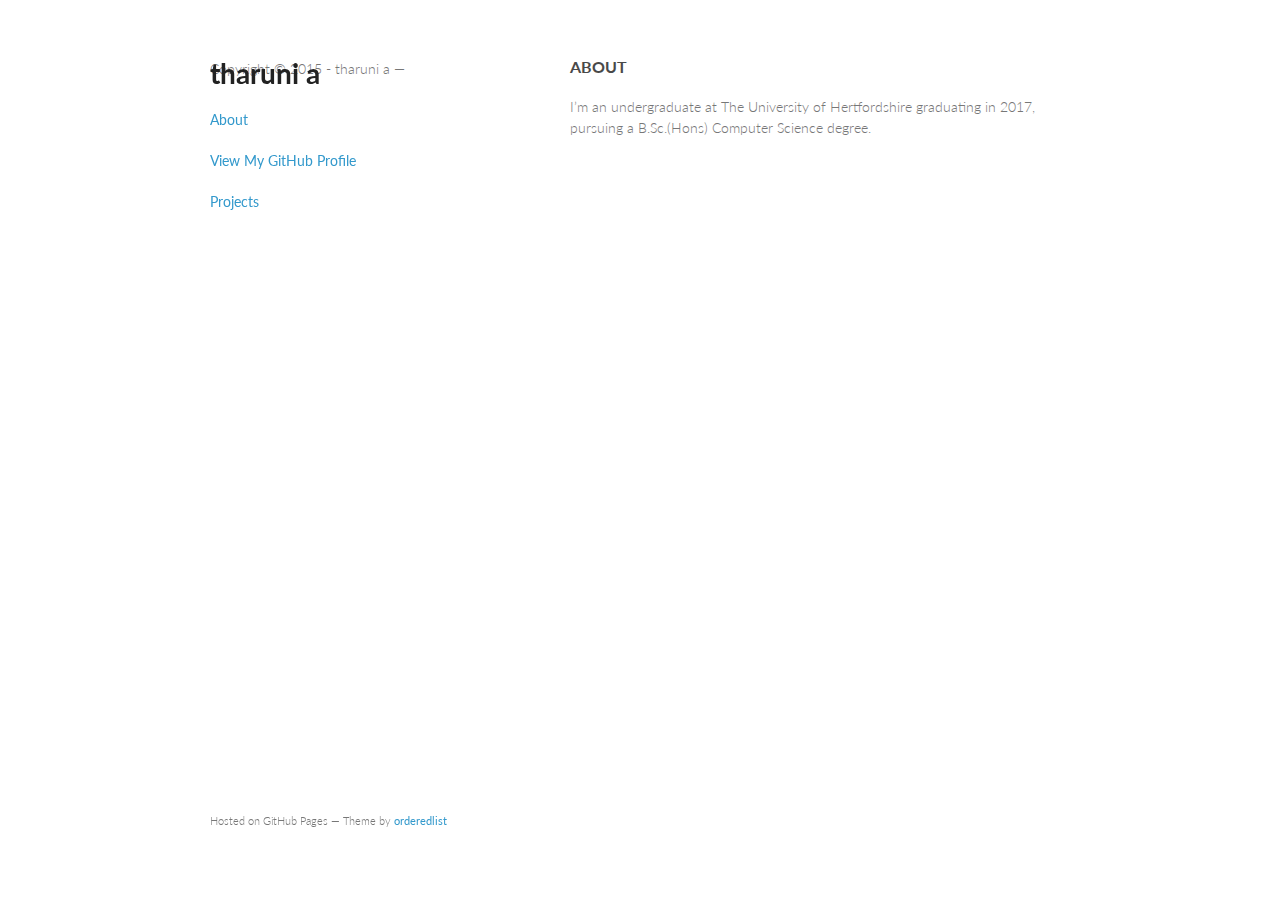
==== index.html @ baa743c0 "Update index.html" ====
<!doctype html>
<html>
  <head>
    <meta charset="utf-8">
    <meta http-equiv="X-UA-Compatible" content="chrome=1">
    <title>tharuni a</title>

    <link rel="stylesheet" href="stylesheets/styles.css">
    <link rel="stylesheet" href="stylesheets/github-light.css">
    <meta name="viewport" content="width=device-width, initial-scale=1, user-scalable=no">
    <!--[if lt IE 9]>
    <script src="//html5shiv.googlecode.com/svn/trunk/html5.js"></script>
    <![endif]-->
  </head>
  <body>
    <div class="wrapper">
      <header>
        <h1>tharuni a</h1>
        <p></p>

        <p class="view"><a href="/">About</a></p>
        <p class="view"><a href="https://github.com/tharuni">View My GitHub Profile</a></p>
        <p class="view"><a href="https://github.com/tharuni">Projects</a></p>


      </header>
      <section>
        <h3>
<a id="welcome-to-github-pages" class="anchor" href="#welcome-to-github-pages" aria-hidden="true"><span class="octicon octicon-link"></span></a>ABOUT</h3>

<p>I’m an undergraduate at The University of Hertfordshire graduating in 2017, pursuing a B.Sc.(Hons) Computer Science degree.</p>


</section>
<p>Copyright © 2015 - tharuni a &mdash;</p>
      <footer>
        <p><small>Hosted on GitHub Pages &mdash; Theme by <a href="https://github.com/orderedlist">orderedlist</a></small></p>
      </footer>
    </div>
    <script src="javascripts/scale.fix.js"></script>
    
  </body>
</html>
---- stylesheets/styles.css ----
@import url(https://fonts.googleapis.com/css?family=Lato:300italic,700italic,300,700);

body {
  padding:50px;
  font:14px/1.5 Lato, "Helvetica Neue", Helvetica, Arial, sans-serif;
  color:#777;
  font-weight:300;
}

h1, h2, h3, h4, h5, h6 {
  color:#222;
  margin:0 0 20px;
}

p, ul, ol, table, pre, dl {
  margin:0 0 20px;
}

h1, h2, h3 {
  line-height:1.1;
}

h1 {
  font-size:28px;
}

h2 {
  color:#393939;
}

h3, h4, h5, h6 {
  color:#494949;
}

a {
  color:#39c;
  font-weight:400;
  text-decoration:none;
}

a small {
  font-size:11px;
  color:#777;
  margin-top:-0.6em;
  display:block;
}

.wrapper {
  width:860px;
  margin:0 auto;
}

blockquote {
  border-left:1px solid #e5e5e5;
  margin:0;
  padding:0 0 0 20px;
  font-style:italic;
}

code, pre {
  font-family:Monaco, Bitstream Vera Sans Mono, Lucida Console, Terminal;
  color:#333;
  font-size:12px;
}

pre {
  padding:8px 15px;
  background: #f8f8f8;
  border-radius:5px;
  border:1px solid #e5e5e5;
  overflow-x: auto;
}

table {
  width:100%;
  border-collapse:collapse;
}

th, td {
  text-align:left;
  padding:5px 10px;
  border-bottom:1px solid #e5e5e5;
}

dt {
  color:#444;
  font-weight:700;
}

th {
  color:#444;
}

img {
  max-width:100%;
}

header {
  width:270px;
  float:left;
  position:fixed;
}

header ul {
  list-style:none;
  height:40px;

  padding:0;

  background: #eee;
  background: -moz-linear-gradient(top, #f8f8f8 0%, #dddddd 100%);
  background: -webkit-gradient(linear, left top, left bottom, color-stop(0%,#f8f8f8), color-stop(100%,#dddddd));
  background: -webkit-linear-gradient(top, #f8f8f8 0%,#dddddd 100%);
  background: -o-linear-gradient(top, #f8f8f8 0%,#dddddd 100%);
  background: -ms-linear-gradient(top, #f8f8f8 0%,#dddddd 100%);
  background: linear-gradient(top, #f8f8f8 0%,#dddddd 100%);

  border-radius:5px;
  border:1px solid #d2d2d2;
  box-shadow:inset #fff 0 1px 0, inset rgba(0,0,0,0.03) 0 -1px 0;
  width:270px;
}

header li {
  width:89px;
  float:left;
  border-right:1px solid #d2d2d2;
  height:40px;
}

header ul a {
  line-height:1;
  font-size:11px;
  color:#999;
  display:block;
  text-align:center;
  padding-top:6px;
  height:40px;
}

strong {
  color:#222;
  font-weight:700;
}

header ul li + li {
  width:88px;
  border-left:1px solid #000;
}

header ul li + li + li {
  border-right:none;
  width:89px;
}

header ul a strong {
  font-size:14px;
  display:block;
  color:#222;
}

section {
  width:500px;
  float:right;
  padding-bottom:50px;
}

small {
  font-size:11px;
}

hr {
  border:0;
  background:#e5e5e5;
  height:1px;
  margin:0 0 20px;
}

footer {
  width:270px;
  float:left;
  position:fixed;
  bottom:50px;
}

@media print, screen and (max-width: 960px) {

  div.wrapper {
    width:auto;
    margin:0;
  }

  header, section, footer {
    float:none;
    position:static;
    width:auto;
  }

  header {
    padding-right:320px;
  }

  section {
    border:1px solid #e5e5e5;
    border-width:1px 0;
    padding:20px 0;
    margin:0 0 20px;
  }

  header a small {
    display:inline;
  }

  header ul {
    position:absolute;
    right:50px;
    top:52px;
  }
}

@media print, screen and (max-width: 720px) {
  body {
    word-wrap:break-word;
  }

  header {
    padding:0;
  }

  header ul, header p.view {
    position:static;
  }

  pre, code {
    word-wrap:normal;
  }
}

@media print, screen and (max-width: 480px) {
  body {
    padding:15px;
  }

  header ul {
    display:none;
  }
}

@media print {
  body {
    padding:0.4in;
    font-size:12pt;
    color:#444;
  }
}
---- stylesheets/github-light.css ----
/*
   Copyright 2014 GitHub Inc.

   Licensed under the Apache License, Version 2.0 (the "License");
   you may not use this file except in compliance with the License.
   You may obtain a copy of the License at

       http://www.apache.org/licenses/LICENSE-2.0

   Unless required by applicable law or agreed to in writing, software
   distributed under the License is distributed on an "AS IS" BASIS,
   WITHOUT WARRANTIES OR CONDITIONS OF ANY KIND, either express or implied.
   See the License for the specific language governing permissions and
   limitations under the License.

*/

.pl-c /* comment */ {
  color: #969896;
}

.pl-c1      /* constant, markup.raw, meta.diff.header, meta.module-reference, meta.property-name, support, support.constant, support.variable, variable.other.constant */,
.pl-s .pl-v /* string variable */ {
  color: #0086b3;
}

.pl-e  /* entity */,
.pl-en /* entity.name */ {
  color: #795da3;
}

.pl-s .pl-s1 /* string source */,
.pl-smi      /* storage.modifier.import, storage.modifier.package, storage.type.java, variable.other, variable.parameter.function */ {
  color: #333;
}

.pl-ent /* entity.name.tag */ {
  color: #63a35c;
}

.pl-k /* keyword, storage, storage.type */ {
  color: #a71d5d;
}

.pl-pds              /* punctuation.definition.string, string.regexp.character-class */,
.pl-s                /* string */,
.pl-s .pl-pse .pl-s1 /* string punctuation.section.embedded source */,
.pl-sr               /* string.regexp */,
.pl-sr .pl-cce       /* string.regexp constant.character.escape */,
.pl-sr .pl-sra       /* string.regexp string.regexp.arbitrary-repitition */,
.pl-sr .pl-sre       /* string.regexp source.ruby.embedded */ {
  color: #183691;
}

.pl-v /* variable */ {
  color: #ed6a43;
}

.pl-id /* invalid.deprecated */ {
  color: #b52a1d;
}

.pl-ii /* invalid.illegal */ {
  background-color: #b52a1d;
  color: #f8f8f8;
}

.pl-sr .pl-cce /* string.regexp constant.character.escape */ {
  color: #63a35c;
  font-weight: bold;
}

.pl-ml /* markup.list */ {
  color: #693a17;
}

.pl-mh        /* markup.heading */,
.pl-mh .pl-en /* markup.heading entity.name */,
.pl-ms        /* meta.separator */ {
  color: #1d3e81;
  font-weight: bold;
}

.pl-mq /* markup.quote */ {
  color: #008080;
}

.pl-mi /* markup.italic */ {
  color: #333;
  font-style: italic;
}

.pl-mb /* markup.bold */ {
  color: #333;
  font-weight: bold;
}

.pl-md /* markup.deleted, meta.diff.header.from-file */ {
  background-color: #ffecec;
  color: #bd2c00;
}

.pl-mi1 /* markup.inserted, meta.diff.header.to-file */ {
  background-color: #eaffea;
  color: #55a532;
}

.pl-mdr /* meta.diff.range */ {
  color: #795da3;
  font-weight: bold;
}

.pl-mo /* meta.output */ {
  color: #1d3e81;
}
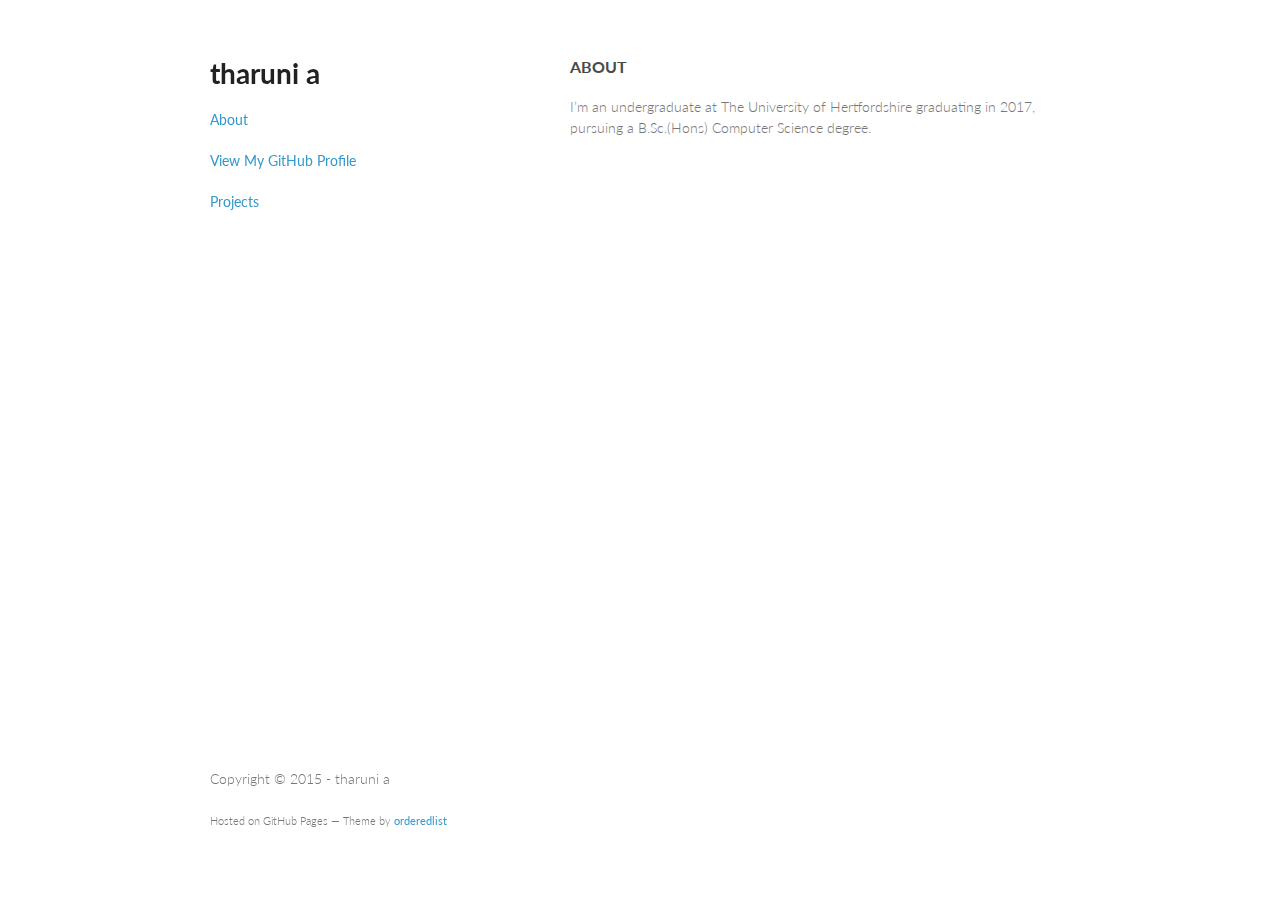
==== commit e0166938: "Update index.html" ====
--- a/index.html
+++ b/index.html
@@ -32,8 +32,8 @@
 
 
 </section>
-<p>Copyright © 2015 - tharuni a &mdash;</p>
       <footer>
+        <p>Copyright © 2015 - tharuni a</p>
         <p><small>Hosted on GitHub Pages &mdash; Theme by <a href="https://github.com/orderedlist">orderedlist</a></small></p>
       </footer>
     </div>
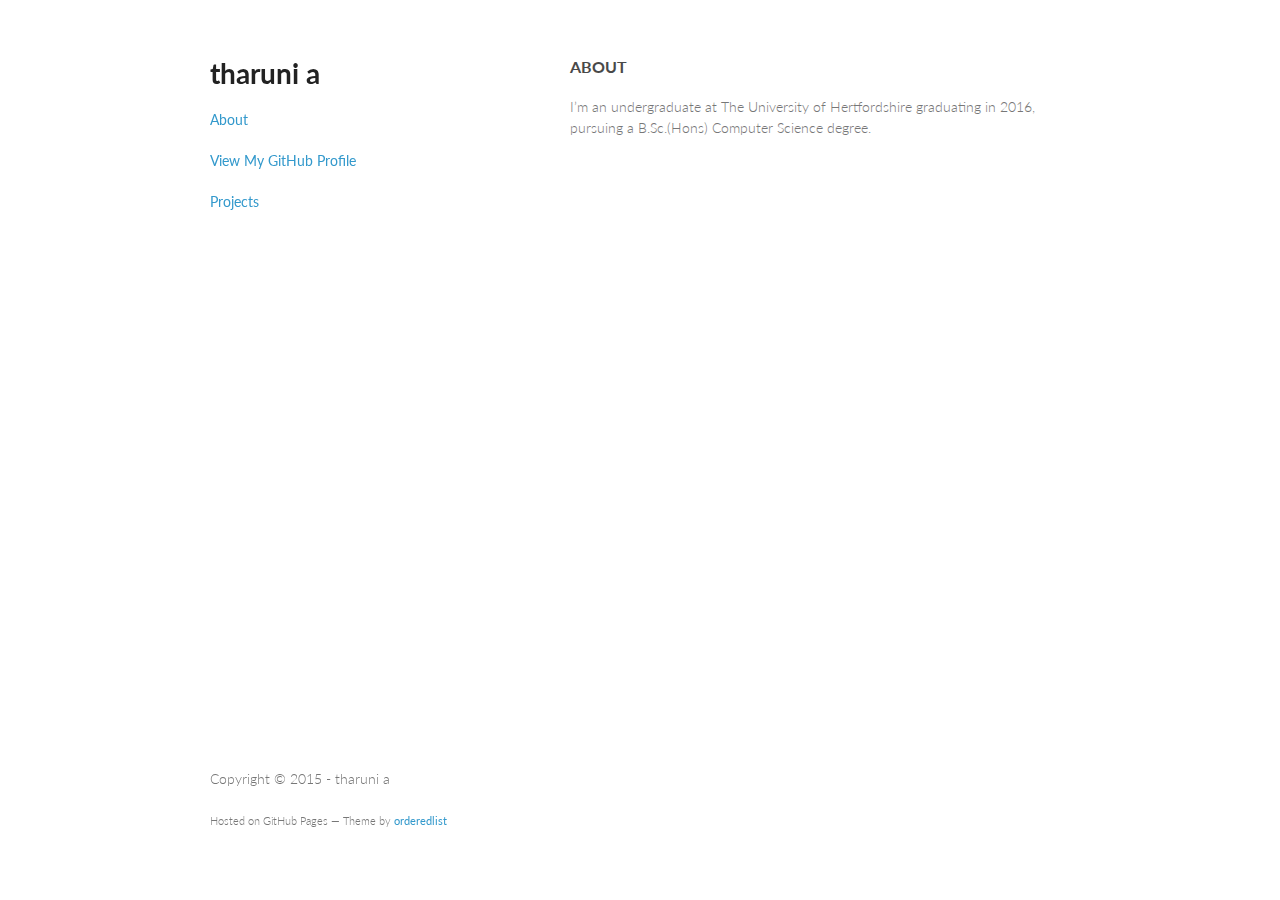
==== commit d489200a: "Update index.html" ====
--- a/index.html
+++ b/index.html
@@ -28,7 +28,7 @@
         <h3>
 <a id="welcome-to-github-pages" class="anchor" href="#welcome-to-github-pages" aria-hidden="true"><span class="octicon octicon-link"></span></a>ABOUT</h3>
 
-<p>I’m an undergraduate at The University of Hertfordshire graduating in 2017, pursuing a B.Sc.(Hons) Computer Science degree.</p>
+<p>I’m an undergraduate at The University of Hertfordshire graduating in 2016, pursuing a B.Sc.(Hons) Computer Science degree.</p>
 
 
 </section>
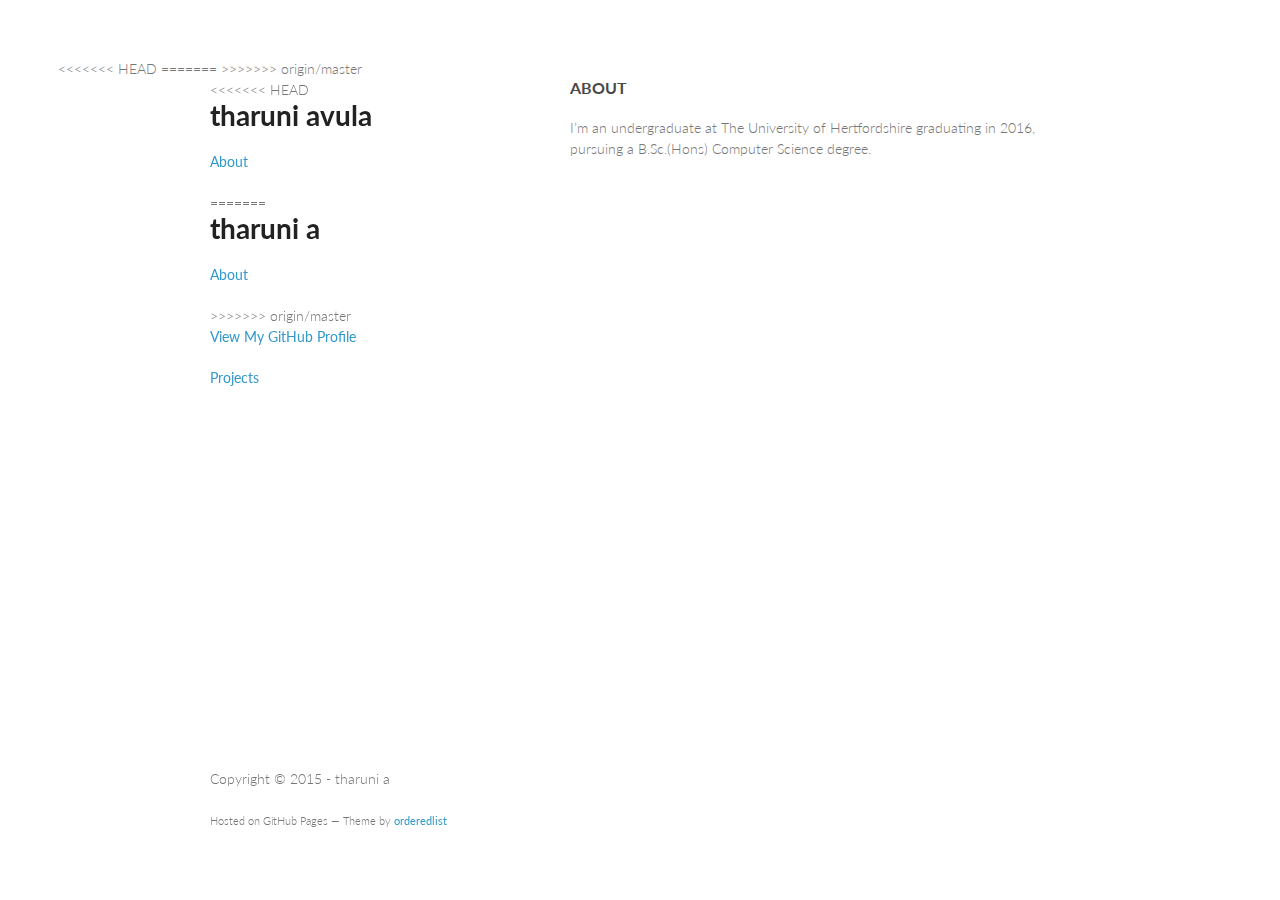
==== commit d9ed7b3a: "Merge remote-tracking branch 'origin/master'" ====
--- a/index.html
+++ b/index.html
@@ -3,7 +3,11 @@
   <head>
     <meta charset="utf-8">
     <meta http-equiv="X-UA-Compatible" content="chrome=1">
+<<<<<<< HEAD
+    <title>Tharuni Avula by tharuni</title>
+=======
     <title>tharuni a</title>
+>>>>>>> origin/master
 
     <link rel="stylesheet" href="stylesheets/styles.css">
     <link rel="stylesheet" href="stylesheets/github-light.css">
@@ -15,10 +19,17 @@
   <body>
     <div class="wrapper">
       <header>
+<<<<<<< HEAD
+        <h1>tharuni avula</h1>
+        <p></p>
+
+	    <p class="view"><a href="https://tharuni.github.io/index.html">About</a></p>
+=======
         <h1>tharuni a</h1>
         <p></p>
 
         <p class="view"><a href="/">About</a></p>
+>>>>>>> origin/master
         <p class="view"><a href="https://github.com/tharuni">View My GitHub Profile</a></p>
         <p class="view"><a href="https://github.com/tharuni">Projects</a></p>
 
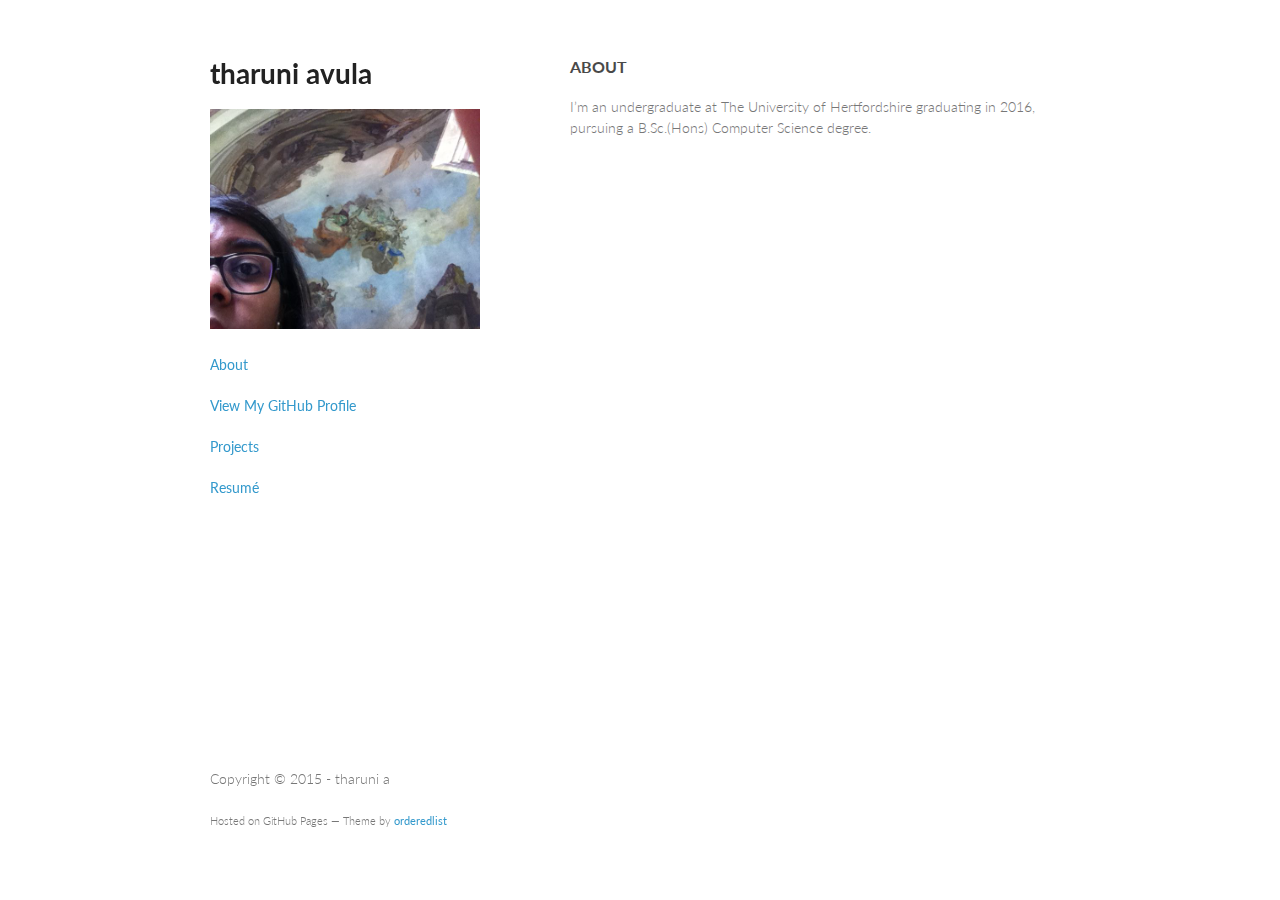
==== commit f0960371: "x" ====
--- a/index.html
+++ b/index.html
@@ -3,11 +3,8 @@
   <head>
     <meta charset="utf-8">
     <meta http-equiv="X-UA-Compatible" content="chrome=1">
-<<<<<<< HEAD
-    <title>Tharuni Avula by tharuni</title>
-=======
+    
     <title>tharuni a</title>
->>>>>>> origin/master
 
     <link rel="stylesheet" href="stylesheets/styles.css">
     <link rel="stylesheet" href="stylesheets/github-light.css">
@@ -19,19 +16,15 @@
   <body>
     <div class="wrapper">
       <header>
-<<<<<<< HEAD
-        <h1>tharuni avula</h1>
-        <p></p>
 
-	    <p class="view"><a href="https://tharuni.github.io/index.html">About</a></p>
-=======
-        <h1>tharuni a</h1>
-        <p></p>
+        <a href="/"><h1>tharuni avula</h1></a>
+        <p><img src="img/me.jpg" alt="me" style="width:304px;height:220px;">
+</p>
 
         <p class="view"><a href="/">About</a></p>
->>>>>>> origin/master
         <p class="view"><a href="https://github.com/tharuni">View My GitHub Profile</a></p>
-        <p class="view"><a href="https://github.com/tharuni">Projects</a></p>
+        <p class="view"><a href="https://tharuni.github.io/projectpage.html">Projects</a></p>
+         <p class="view"><a href="https://tharuni.github.io/projectpage.html">Resumé</a></p>
 
 
       </header>
--- a/stylesheets/styles.css
+++ b/stylesheets/styles.css
@@ -107,7 +107,7 @@
 
   padding:0;
 
-  background: #eee;
+  background: #fff;
   background: -moz-linear-gradient(top, #f8f8f8 0%, #dddddd 100%);
   background: -webkit-gradient(linear, left top, left bottom, color-stop(0%,#f8f8f8), color-stop(100%,#dddddd));
   background: -webkit-linear-gradient(top, #f8f8f8 0%,#dddddd 100%);
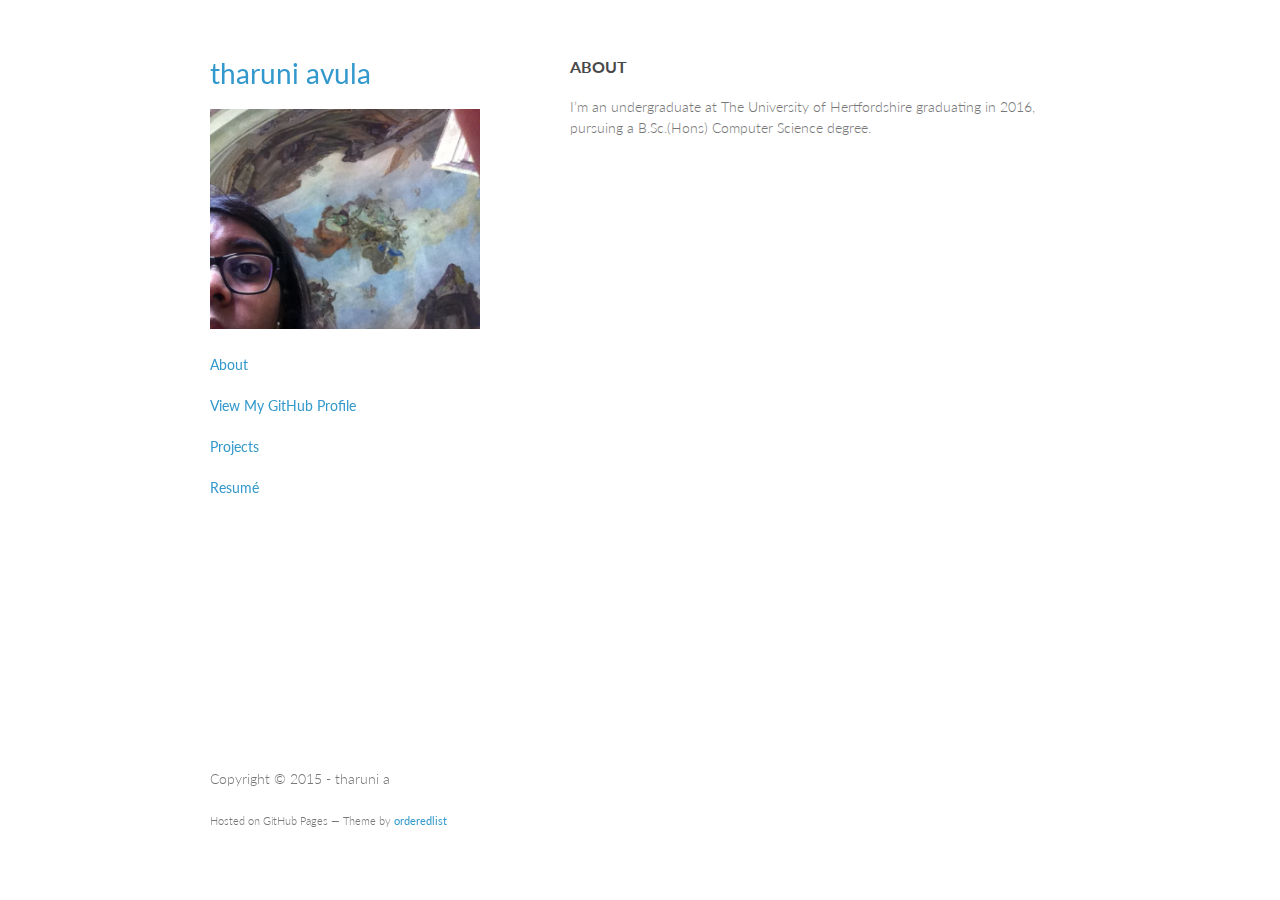
==== commit 8b1550f8: "s" ====
--- a/index.html
+++ b/index.html
@@ -17,7 +17,7 @@
     <div class="wrapper">
       <header>
 
-        <a href="/"><h1>tharuni avula</h1></a>
+       <h1> <a href="/">tharuni avula</a></h1>
         <p><img src="img/me.jpg" alt="me" style="width:304px;height:220px;">
 </p>
 
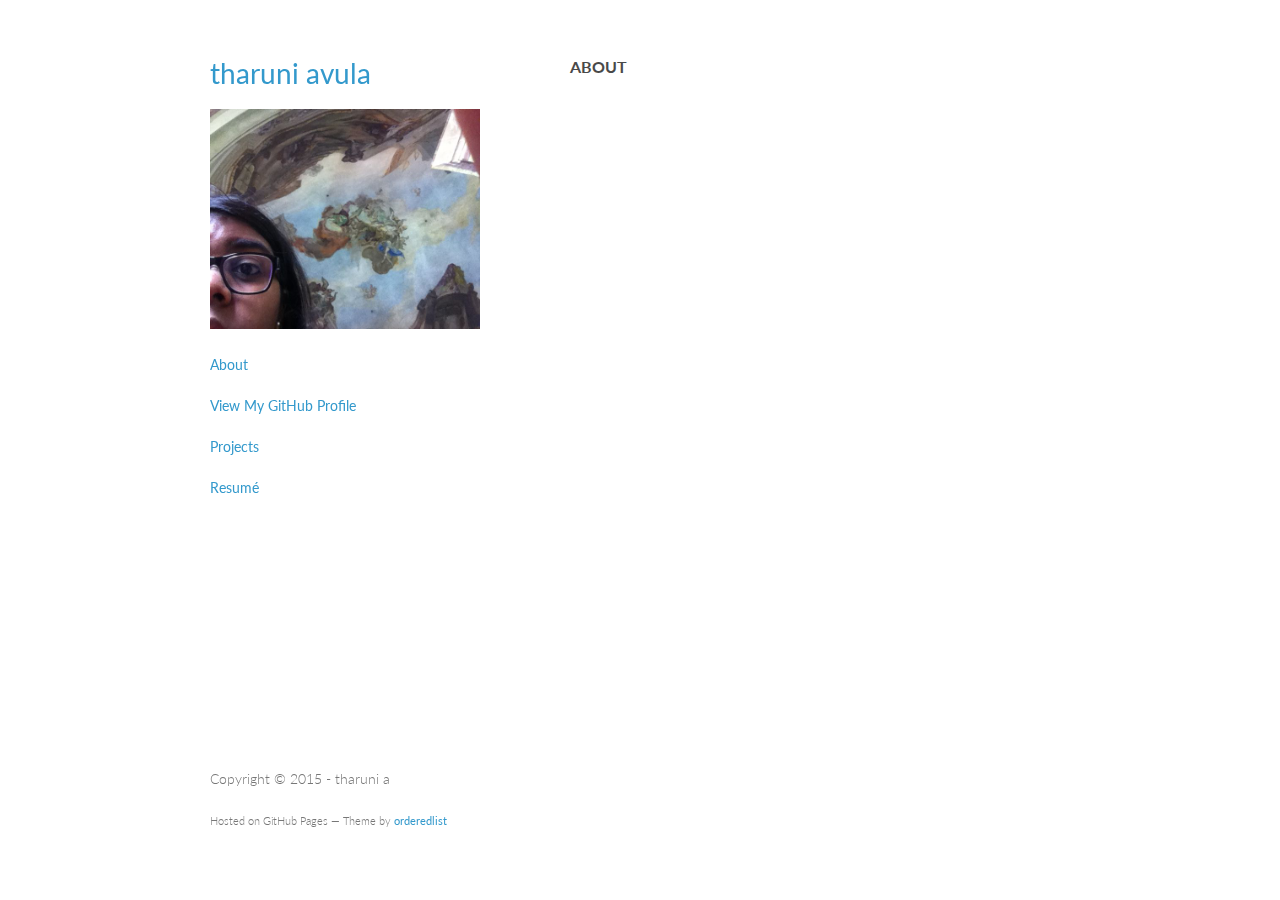
==== commit 921b7170: "Update index.html" ====
--- a/index.html
+++ b/index.html
@@ -24,7 +24,7 @@
         <p class="view"><a href="/">About</a></p>
         <p class="view"><a href="https://github.com/tharuni">View My GitHub Profile</a></p>
         <p class="view"><a href="https://tharuni.github.io/projectpage.html">Projects</a></p>
-         <p class="view"><a href="https://tharuni.github.io/projectpage.html">Resumé</a></p>
+         <p class="view"><a href="https://tharuni.github.io/resume.html">Resumé</a></p>
 
 
       </header>
@@ -32,7 +32,6 @@
         <h3>
 <a id="welcome-to-github-pages" class="anchor" href="#welcome-to-github-pages" aria-hidden="true"><span class="octicon octicon-link"></span></a>ABOUT</h3>
 
-<p>I’m an undergraduate at The University of Hertfordshire graduating in 2016, pursuing a B.Sc.(Hons) Computer Science degree.</p>
 
 
 </section>
--- a/stylesheets/styles.css
+++ b/stylesheets/styles.css
@@ -252,4 +252,5 @@
     font-size:12pt;
     color:#444;
   }
-}
+  
+}
--- a/stylesheets/github-light.css
+++ b/stylesheets/github-light.css
@@ -112,5 +112,119 @@
 
 .pl-mo /* meta.output */ {
   color: #1d3e81;
-}
-
+  
+  
+  
+  
+  
+}
+  .progress {
+height: 20px;
+margin-bottom: 20px;
+overflow: hidden;
+background-color: #f5f5f5;
+border-radius: 4px;
+-webkit-box-shadow: inset 0 1px 2px rgba(0,0,0,0.1);
+box-shadow: inset 0 1px 2px rgba(0,0,0,0.1);
+}
+.progress {
+background-image: -webkit-gradient(linear,left 0,left 100%,from(#ebebeb),to(#f5f5f5));
+background-image: -webkit-linear-gradient(top,#ebebeb 0,#f5f5f5 100%);
+background-image: -moz-linear-gradient(top,#ebebeb 0,#f5f5f5 100%);
+background-image: linear-gradient(to bottom,#ebebeb 0,#f5f5f5 100%);
+background-repeat: repeat-x;
+filter: progid:DXImageTransform.Microsoft.gradient(startColorstr='#ffebebeb',endColorstr='#fff5f5f5',GradientType=0);
+}
+.progress {
+height: 12px;
+background-color: #ebeef1;
+background-image: none;
+box-shadow: none;
+}
+.progress-bar {
+float: left;
+width: 0;
+height: 100%;
+font-size: 12px;
+line-height: 20px;
+color: #fff;
+text-align: center;
+background-color: #428bca;
+-webkit-box-shadow: inset 0 -1px 0 rgba(0,0,0,0.15);
+box-shadow: inset 0 -1px 0 rgba(0,0,0,0.15);
+-webkit-transition: width .6s ease;
+transition: width .6s ease;
+}
+.progress-bar {
+background-image: -webkit-gradient(linear,left 0,left 100%,from(#428bca),to(#3071a9));
+background-image: -webkit-linear-gradient(top,#428bca 0,#3071a9 100%);
+background-image: -moz-linear-gradient(top,#428bca 0,#3071a9 100%);
+background-image: linear-gradient(to bottom,#428bca 0,#3071a9 100%);
+background-repeat: repeat-x;
+filter: progid:DXImageTransform.Microsoft.gradient(startColorstr='#ff428bca',endColorstr='#ff3071a9',GradientType=0);
+}
+.progress-bar {
+box-shadow: none;
+border-radius: 3px;
+background-color: #0090D9;
+background-image: none;
+-webkit-transition: all 1000ms cubic-bezier(0.785, 0.135, 0.150, 0.860);
+-moz-transition: all 1000ms cubic-bezier(0.785, 0.135, 0.150, 0.860);
+-ms-transition: all 1000ms cubic-bezier(0.785, 0.135, 0.150, 0.860);
+-o-transition: all 1000ms cubic-bezier(0.785, 0.135, 0.150, 0.860);
+transition: all 1000ms cubic-bezier(0.785, 0.135, 0.150, 0.860);
+-webkit-transition-timing-function: cubic-bezier(0.785, 0.135, 0.150, 0.860);
+-moz-transition-timing-function: cubic-bezier(0.785, 0.135, 0.150, 0.860);
+-ms-transition-timing-function: cubic-bezier(0.785, 0.135, 0.150, 0.860);
+-o-transition-timing-function: cubic-bezier(0.785, 0.135, 0.150, 0.860);
+transition-timing-function: cubic-bezier(0.785, 0.135, 0.150, 0.860);
+}
+.progress-bar-success {
+background-image: -webkit-gradient(linear,left 0,left 100%,from(#5cb85c),to(#449d44));
+background-image: -webkit-linear-gradient(top,#5cb85c 0,#449d44 100%);
+background-image: -moz-linear-gradient(top,#5cb85c 0,#449d44 100%);
+background-image: linear-gradient(to bottom,#5cb85c 0,#449d44 100%);
+background-repeat: repeat-x;
+filter: progid:DXImageTransform.Microsoft.gradient(startColorstr='#ff5cb85c',endColorstr='#ff449d44',GradientType=0);
+}
+.progress-bar-success {
+background-color: #0AA699;
+background-image: none;
+}
+.progress-bar-info {
+background-image: -webkit-gradient(linear,left 0,left 100%,from(#5bc0de),to(#31b0d5));
+background-image: -webkit-linear-gradient(top,#5bc0de 0,#31b0d5 100%);
+background-image: -moz-linear-gradient(top,#5bc0de 0,#31b0d5 100%);
+background-image: linear-gradient(to bottom,#5bc0de 0,#31b0d5 100%);
+background-repeat: repeat-x;
+filter: progid:DXImageTransform.Microsoft.gradient(startColorstr='#ff5bc0de',endColorstr='#ff31b0d5',GradientType=0);
+}
+.progress-bar-info {
+background-color: #0090D9;
+background-image: none;
+}
+.progress-bar-warning {
+background-image: -webkit-gradient(linear,left 0,left 100%,from(#f0ad4e),to(#ec971f));
+background-image: -webkit-linear-gradient(top,#f0ad4e 0,#ec971f 100%);
+background-image: -moz-linear-gradient(top,#f0ad4e 0,#ec971f 100%);
+background-image: linear-gradient(to bottom,#f0ad4e 0,#ec971f 100%);
+background-repeat: repeat-x;
+filter: progid:DXImageTransform.Microsoft.gradient(startColorstr='#fff0ad4e',endColorstr='#ffec971f',GradientType=0);
+}
+.progress-bar-warning {
+background-color: #FDD01C;
+background-image: none;
+}
+.progress-bar-danger {
+background-image: -webkit-gradient(linear,left 0,left 100%,from(#d9534f),to(#c9302c));
+background-image: -webkit-linear-gradient(top,#d9534f 0,#c9302c 100%);
+background-image: -moz-linear-gradient(top,#d9534f 0,#c9302c 100%);
+background-image: linear-gradient(to bottom,#d9534f 0,#c9302c 100%);
+background-repeat: repeat-x;
+filter: progid:DXImageTransform.Microsoft.gradient(startColorstr='#ffd9534f',endColorstr='#ffc9302c',GradientType=0);
+}
+.progress-bar-danger {
+background-color: #F35958;
+background-image: none;
+}
+
